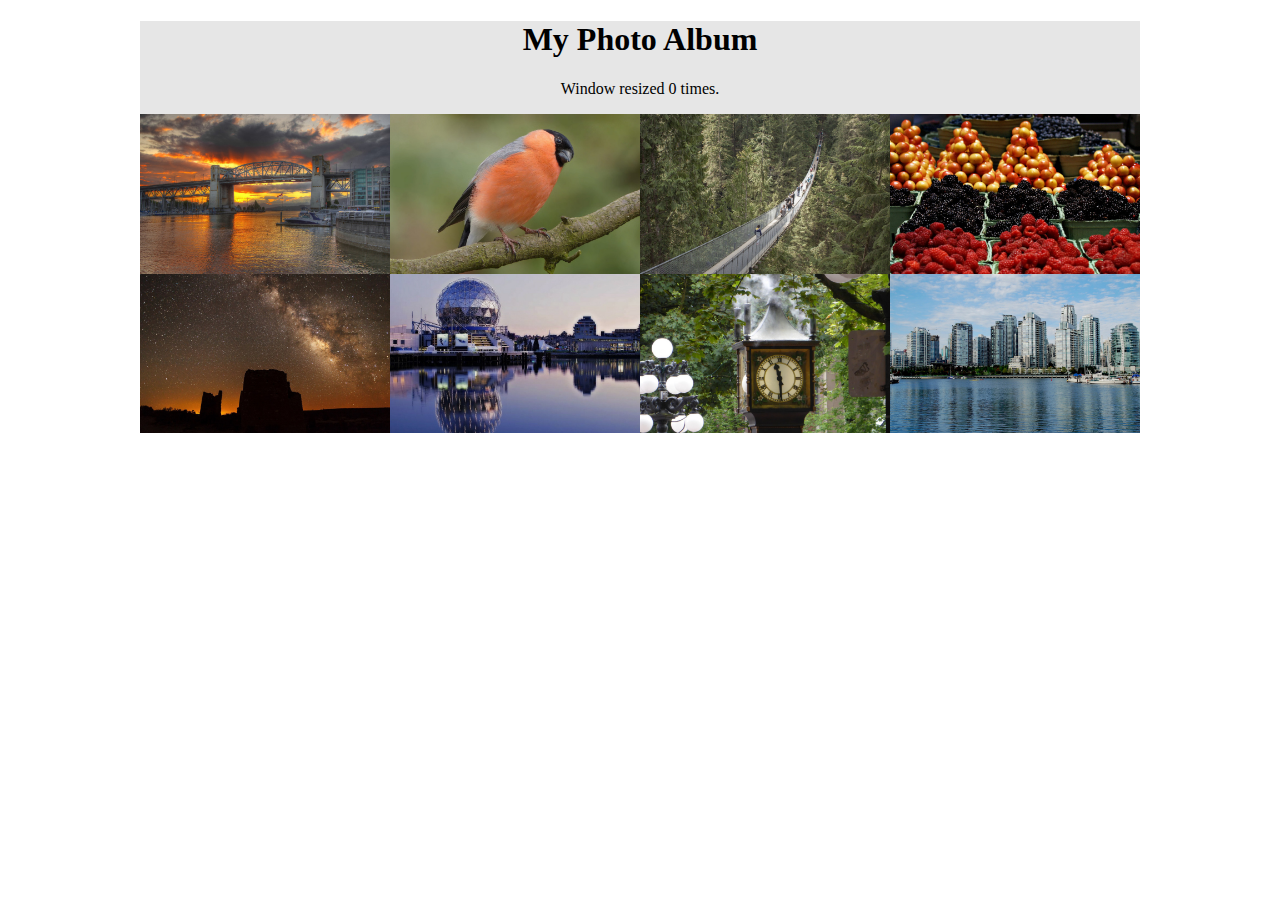
==== assignment-1/index.html @ 3eedbd3e "tstests" ====
<!DOCTYPE html>
<html lang="en">
	<head>
		<meta charset="utf-8">
		<title>My Photo Album</title>
		<link rel="stylesheet" href="css/style.css">



	</head>
	<body onresize="myFunction()">
		<div id="mainBody">
			<h1>My Photo Album</h1>
			<script src="js/PhotoGalleryLib.js"></script>
			<script type="text/javascript" >
				console.log("test");
			</script>
			<p>Window resized <span id="demo">0</span> times.</p>
			<table id="imagesGrid">
				<tr>
					<td>
						<img src="images/image1.jpg"/>
					</td>
					<td>
						<img src="images/image2.jpg"/>
					</td>
					<td>
						<img src="images/image3.jpg"/>
					</td>
					<td>
						<img src="images/image4.jpg"/>
					</td>
				</tr>
				<tr>
					<td>
						<img src="images/image5.jpg"/>
					</td>
					<td>
						<img src="images/image6.jpg"/>
					</td>
					<td>
						<img src="images/image7.jpg"/>
					</td>
					<td>
						<img src="images/image8.jpg"/>
					</td>
				</tr>
			</table>
		</div>
	</body>
</html>
---- assignment-1/css/style.css ----
#mainBody {
	width: 1000px;
	margin-left: auto;
	margin-right: auto;
	background-color: rgb(230,230,230);
	text-align: center;
}

#imagesGrid {
	border-collapse: collapse;
}

#imagesGrid td {
	padding: 0;
}

#imagesGrid img {
	width: 250px;
	vertical-align: top;
}

#imagesGrid img:hover {
	cursor: pointer;
	transform: scale(1.1);
	box-shadow: 1px 1px 3px rgba(0,0,0,0.6);
	border-radius: 10px;
}
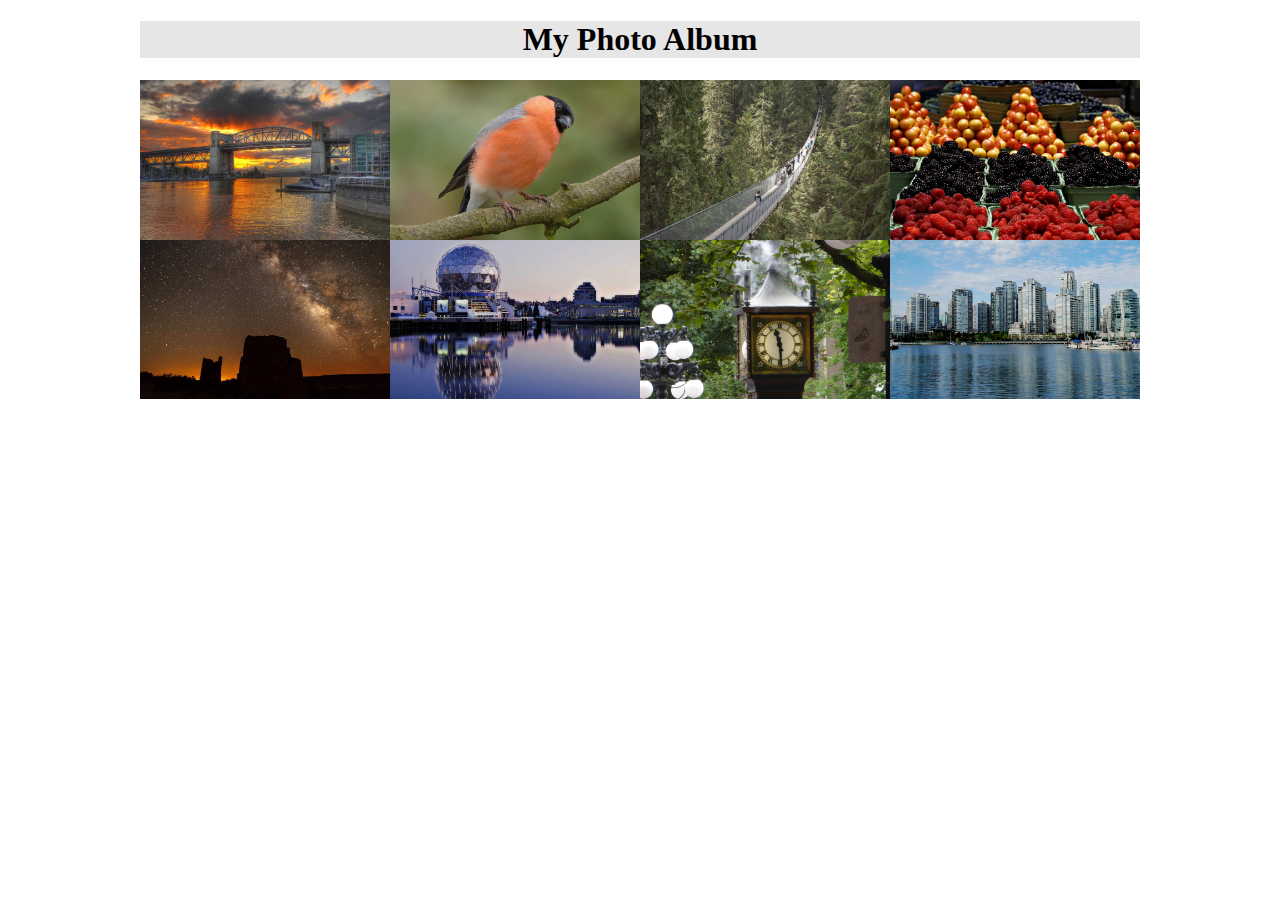
==== commit 55f4ef80: "7/25 10:19" ====
--- a/assignment-1/index.html
+++ b/assignment-1/index.html
@@ -5,47 +5,15 @@
 		<title>My Photo Album</title>
 		<link rel="stylesheet" href="css/style.css">
 
+	</head>
+	<body  onresize="myfunc()">
+		<div id="mainBody" >
+			<h1>My Photo Album</h1>
+
+			<script src="js/newjs.js"></script>
 
 
-	</head>
-	<body onresize="myFunction()">
-		<div id="mainBody">
-			<h1>My Photo Album</h1>
-			<script src="js/PhotoGalleryLib.js"></script>
-			<script type="text/javascript" >
-				console.log("test");
-			</script>
-			<p>Window resized <span id="demo">0</span> times.</p>
-			<table id="imagesGrid">
-				<tr>
-					<td>
-						<img src="images/image1.jpg"/>
-					</td>
-					<td>
-						<img src="images/image2.jpg"/>
-					</td>
-					<td>
-						<img src="images/image3.jpg"/>
-					</td>
-					<td>
-						<img src="images/image4.jpg"/>
-					</td>
-				</tr>
-				<tr>
-					<td>
-						<img src="images/image5.jpg"/>
-					</td>
-					<td>
-						<img src="images/image6.jpg"/>
-					</td>
-					<td>
-						<img src="images/image7.jpg"/>
-					</td>
-					<td>
-						<img src="images/image8.jpg"/>
-					</td>
-				</tr>
-			</table>
 		</div>
+
 	</body>
 </html>--- a/assignment-1/css/style.css
+++ b/assignment-1/css/style.css
@@ -8,6 +8,12 @@
 
 #imagesGrid {
 	border-collapse: collapse;
+}
+
+table
+{ 
+margin-left: auto;
+margin-right: auto;
 }
 
 #imagesGrid td {
